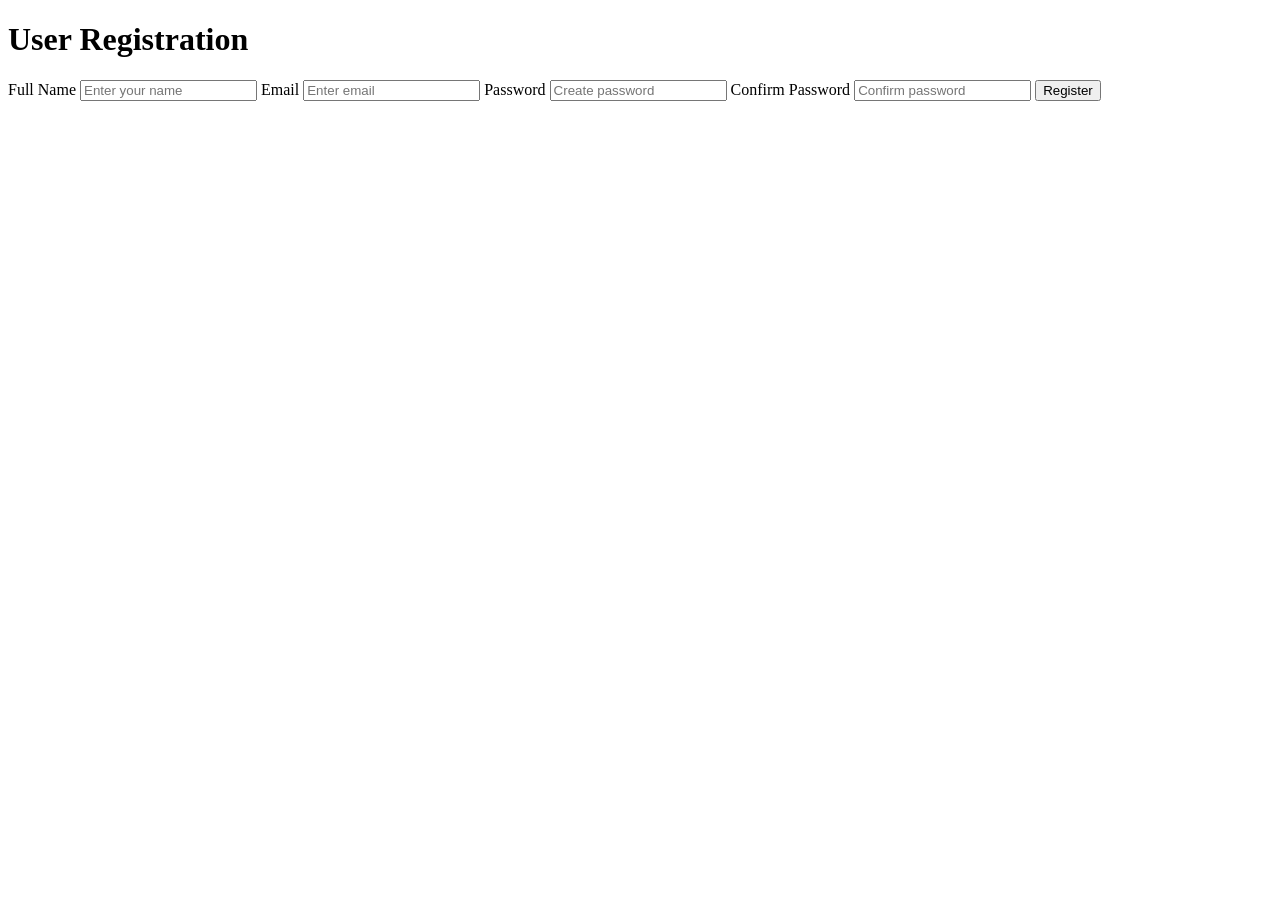
==== register.html @ ac504dc1 "HTML_FILES" ====
<!DOCTYPE html>
<html>
<head>
<title>Register</title>
<link rel="stylesheet" href="style.css">
</head>

<body>

<header>
<h1>User Registration</h1>
</header>

<div class="container">

<form>

<label>Full Name</label>
<input type="text" placeholder="Enter your name">

<label>Email</label>
<input type="email" placeholder="Enter email">

<label>Password</label>
<input type="password" placeholder="Create password">

<label>Confirm Password</label>
<input type="password" placeholder="Confirm password">

<button type="submit">Register</button>

</form>

</div>

</body>
</html>
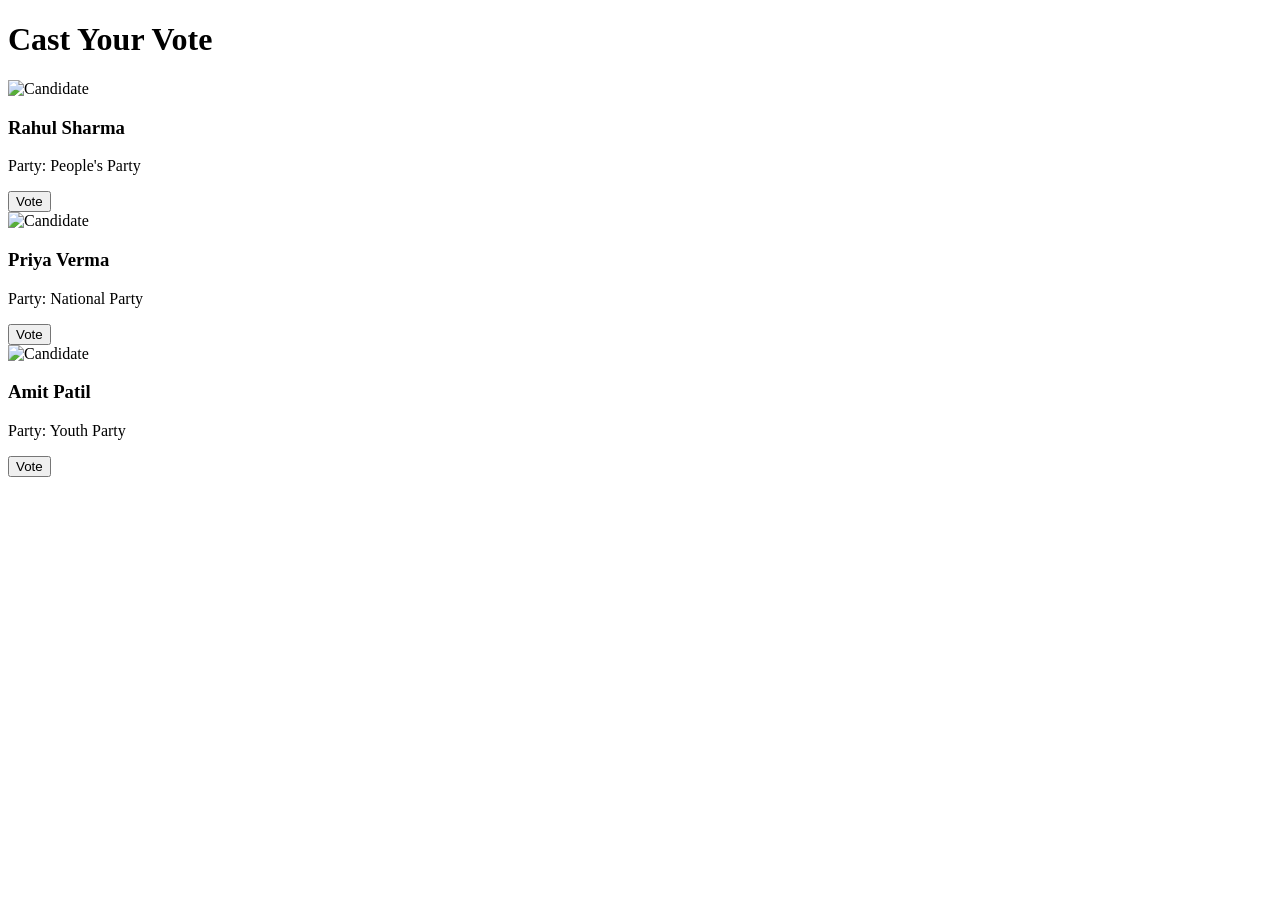
==== commit 049eb0b9: "register" ====
--- a/register.html
+++ b/register.html
@@ -1,35 +1,37 @@
 <!DOCTYPE html>
 <html>
 <head>
-<title>Register</title>
-<link rel="stylesheet" href="style.css">
+    <title>Cast Your Vote</title>
+    <link rel="stylesheet" href="css/style.css">
 </head>
-
 <body>
 
 <header>
-<h1>User Registration</h1>
+    <h1>Cast Your Vote</h1>
 </header>
 
-<div class="container">
+<div class="candidate-container">
 
-<form>
+    <div class="candidate-card">
+        <img src="images/candidate1.png" alt="Candidate">
+        <h3>Rahul Sharma</h3>
+        <p>Party: People's Party</p>
+        <button>Vote</button>
+    </div>
 
-<label>Full Name</label>
-<input type="text" placeholder="Enter your name">
+    <div class="candidate-card">
+        <img src="images/candidate2.png" alt="Candidate">
+        <h3>Priya Verma</h3>
+        <p>Party: National Party</p>
+        <button>Vote</button>
+    </div>
 
-<label>Email</label>
-<input type="email" placeholder="Enter email">
-
-<label>Password</label>
-<input type="password" placeholder="Create password">
-
-<label>Confirm Password</label>
-<input type="password" placeholder="Confirm password">
-
-<button type="submit">Register</button>
-
-</form>
+    <div class="candidate-card">
+        <img src="images/candidate3.png" alt="Candidate">
+        <h3>Amit Patil</h3>
+        <p>Party: Youth Party</p>
+        <button>Vote</button>
+    </div>
 
 </div>
 
